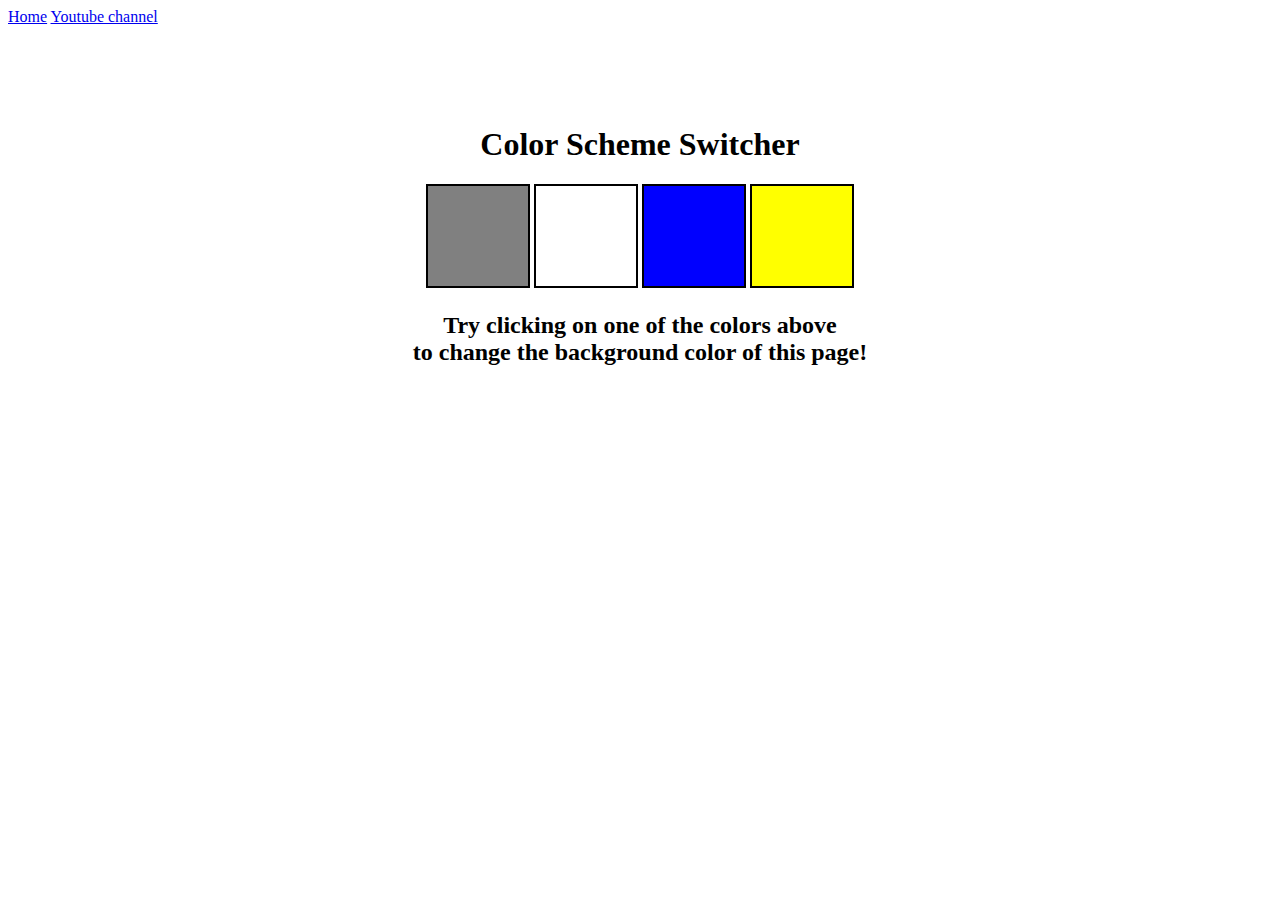
==== color/index.html @ 878c9099 "time and css change" ====
<!DOCTYPE html>
<html lang="en">
  <head>
    <meta charset="UTF-8" />
    <meta name="viewport" content="width=device-width, initial-scale=1.0" />
    <meta http-equiv="X-UA-Compatible" content="ie=edge" />
    <link rel="stylesheet" href="style.css" />
    <link rel="stylesheet" href="../styles.css" />
    <title>JavaScript Background Color Switcher</title>
  </head>
  <body>
    <nav>
      <a href="/" aria-current="page">Home</a>
      <a target="_blank" href="https://www.youtube.com/@chaiaurcode"
        >Youtube channel</a
      >
    </nav>
    <div class="canvas">
      <!-- <a
        style="
          background-color: #fff;
          padding: 10px 30px;
          border-radius: 8px;
          color: #212121;
          text-decoration: none;
          border: 2px solid #212121;
        "
        href="../index.html"
        >Back to Home Page</a
      > -->
      <h1>Color Scheme Switcher</h1>
      <span class="button" id="grey"></span>
      <span class="button" id="white"></span>
      <span class="button" id="blue"></span>
      <span class="button" id="yellow"></span>
      <h2>
        Try clicking on one of the colors above
        <span>to change the background color of this page!</span>
      </h2>
    </div>
    <script src="script.js"></script>
  </body>
</html>
---- color/style.css ----
html {
  margin: 0;
}

span {
  display: block;
}
.canvas {
  margin: 100px auto 100px;
  width: 80%;
  text-align: center;
}

.button {
  width: 100px;
  height: 100px;
  border: solid black 2px;
  display: inline-block;
}

#grey {
  background: grey;
}

#white {
  background: white;
}
#blue {
  background: blue;
}
#yellow {
  background: yellow;
}
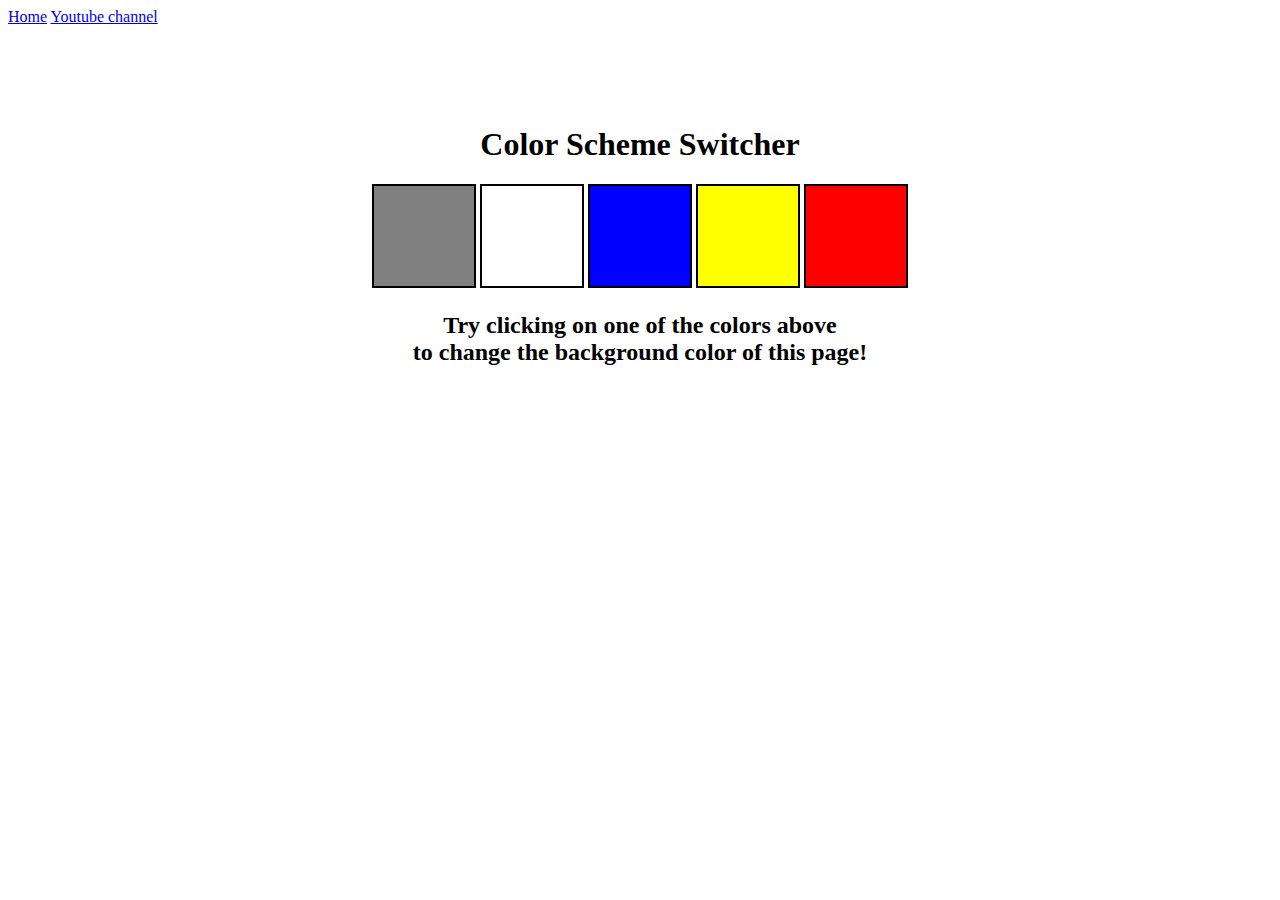
==== commit d3b85413: "full correct" ====
--- a/color/index.html
+++ b/color/index.html
@@ -5,7 +5,6 @@
     <meta name="viewport" content="width=device-width, initial-scale=1.0" />
     <meta http-equiv="X-UA-Compatible" content="ie=edge" />
     <link rel="stylesheet" href="style.css" />
-    <link rel="stylesheet" href="../styles.css" />
     <title>JavaScript Background Color Switcher</title>
   </head>
   <body>
@@ -33,6 +32,7 @@
       <span class="button" id="white"></span>
       <span class="button" id="blue"></span>
       <span class="button" id="yellow"></span>
+      <span class="button" id="red"></span>
       <h2>
         Try clicking on one of the colors above
         <span>to change the background color of this page!</span>
--- a/color/style.css
+++ b/color/style.css
@@ -31,3 +31,6 @@
 #yellow {
   background: yellow;
 }
+#red {
+  background: red;
+}
